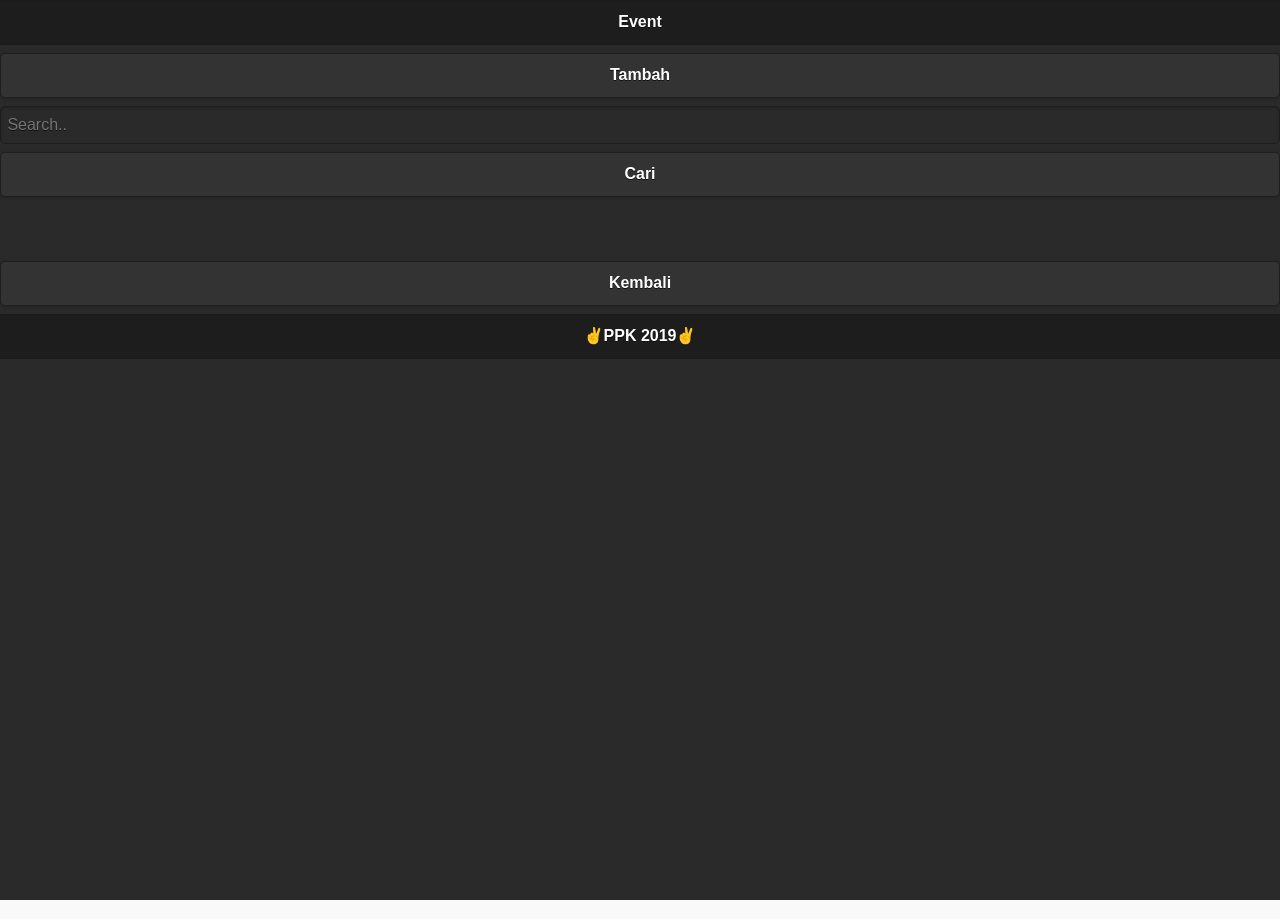
==== event.html @ 5821e97e "upload" ====
<!DOCTYPE html>
<html>

<head>
    <title>Aplikasi PPK</title>
    <meta name="viewport" content="width=device-width, inintial-scale=1">
    <link rel="stylesheet" type="text/css" href="css/jquery.mobile-1.4.5.min.css" />
    <script src="js/jquery-2.1.1.js" type="text/javascript"></script>
    <script src="js/jquery.mobile-1.4.5.min.js" type="text/javascript"></script>
</head>

<body>
    <div data-role="page" id="page-event" class="ui-body-b">
        <div data-role="header">
            <h1>Event</h1>
        </div>
        <button type="button" onclick="window.location.href='#event-insert'">Tambah</button>
        <div class="search-container">
            <form action="/action_page.php">
                <!-- aku gaero action iki opo selanjute -->
                <input type="text" placeholder="Search.." name="search">
                <button type="submit"><i class="fa fa-search"></i>Cari</button>
                <!-- aku gaero isine class iki opo selanjute -->
            </form>
        </div>

        <div role="main" class="ui-content">
            <ul id="list-mhs" data-role="listview" data-inset="true" data-filter="false">
            </ul>    
        </div>


        <button type="button" onclick="window.location.href='index.html'">Kembali</button>
        <div data-role="footer">
            <h4>&#9996;PPK 2019&#9996;</h4>
        </div>
    </div>

    <div data-role="page" id="event-insert" class="ui-body-b">
        <div data-role="header">
            <h1>Masukkan Order</h1>
        </div>
        Event <input type="text" name="event"><br>
        
        Alamat<input type="text" name="eaddress"><br>
        Tanggal <input type="text" name="date"><br>
        Harga <input type="text" name="harga"><br>
        Jumlah Tiket <input type="text" name="tixavailable"><br>
        Kode Tiket <input type="text" name="kodeTiket"><br>
        <input type="submit" value="Submit" onclick="window.location.href='#page-event'">
        
    </div>

    <div data-role="footer">
        <h4>&#9996;PPK 2019&#9996;</h4>
    </div>
    <script src=".js" type="text/javascript"></script>
    <script>Application.initApplication();</script>
</body>

</html>
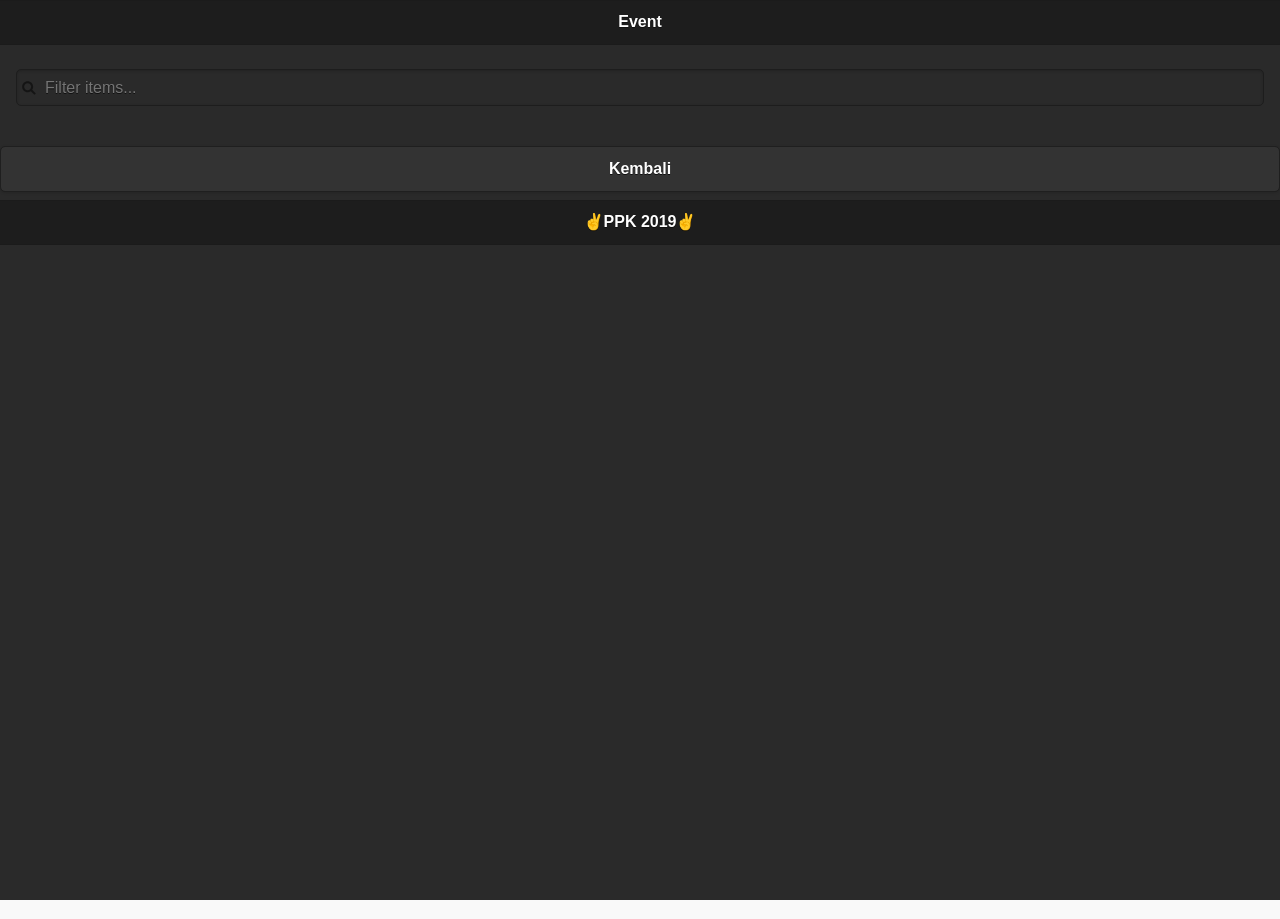
==== commit e6c21393: "add read data event" ====
--- a/event.html
+++ b/event.html
@@ -14,22 +14,10 @@
         <div data-role="header">
             <h1>Event</h1>
         </div>
-        <button type="button" onclick="window.location.href='#event-insert'">Tambah</button>
-        <div class="search-container">
-            <form action="/action_page.php">
-                <!-- aku gaero action iki opo selanjute -->
-                <input type="text" placeholder="Search.." name="search">
-                <button type="submit"><i class="fa fa-search"></i>Cari</button>
-                <!-- aku gaero isine class iki opo selanjute -->
-            </form>
-        </div>
-
         <div role="main" class="ui-content">
-            <ul id="list-mhs" data-role="listview" data-inset="true" data-filter="false">
+            <ul id="list-mhs" data-role="listview" data-inset="true" data-filter="true">
             </ul>    
         </div>
-
-
         <button type="button" onclick="window.location.href='index.html'">Kembali</button>
         <div data-role="footer">
             <h4>&#9996;PPK 2019&#9996;</h4>
@@ -54,7 +42,7 @@
     <div data-role="footer">
         <h4>&#9996;PPK 2019&#9996;</h4>
     </div>
-    <script src=".js" type="text/javascript"></script>
+    <script src="js/app.js" type="text/javascript"></script>
     <script>Application.initApplication();</script>
 </body>
 
